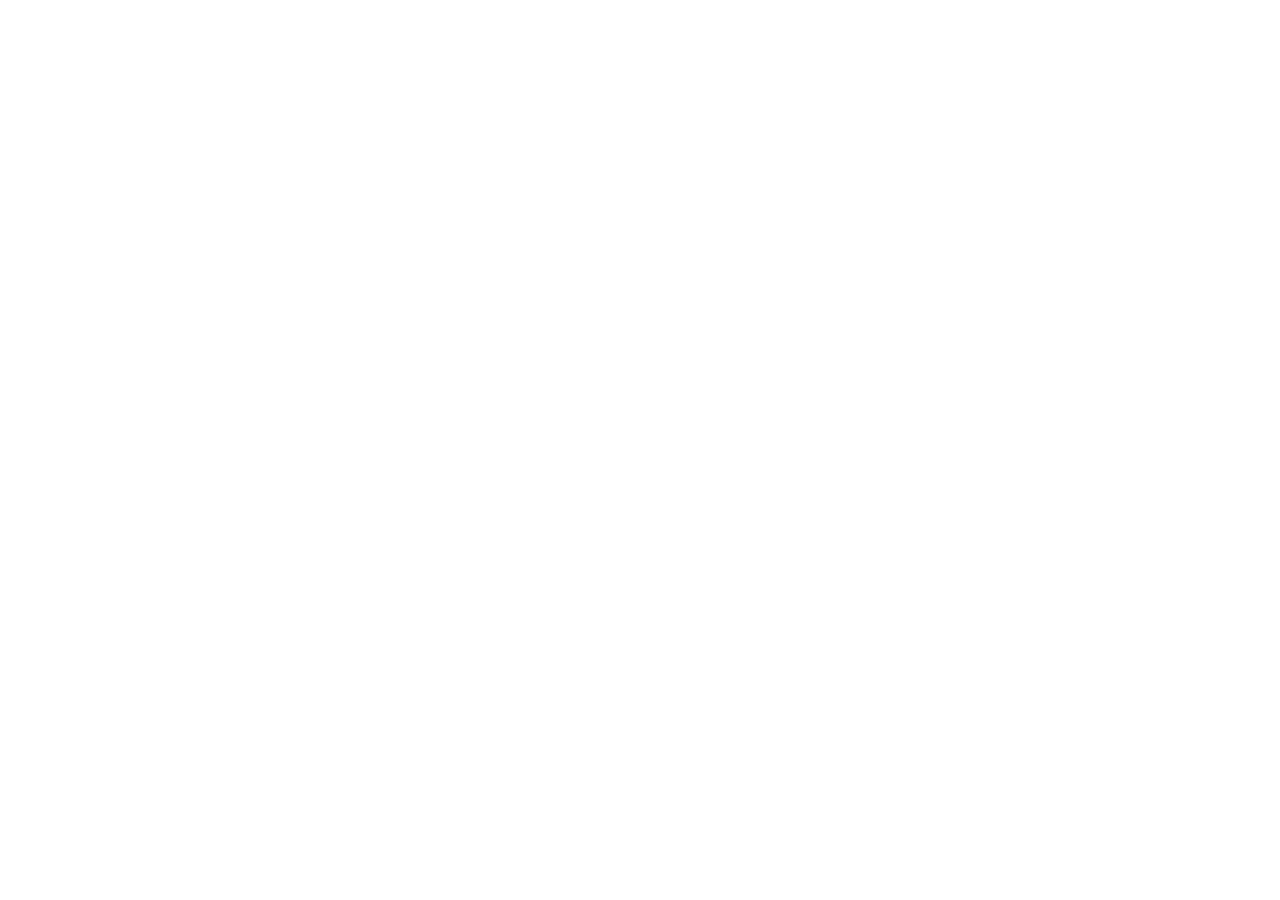
==== index.html @ 65a0f14b "added html and css files" ====
<html>
    <head>
        <!-- to import css or font files etc  -->
        <link rel="stylesheet" href="styles.css">
        <title> "Soccer scores" </title>

    </head> 
    <body>

    </body>
    <script src = "index.js" ></script>
    
</html>
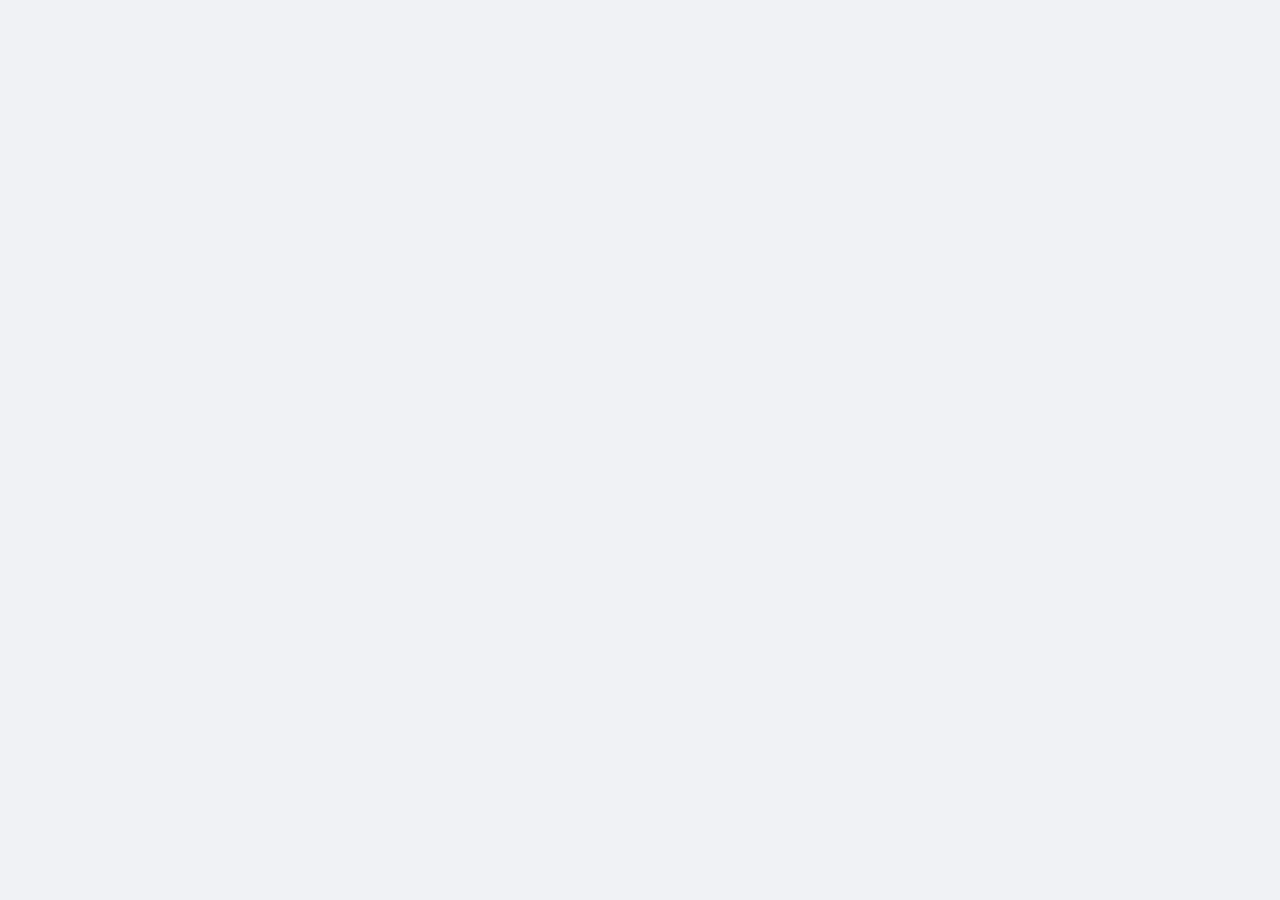
==== commit ab6e6015: "base index" ====
--- a/index.html
+++ b/index.html
@@ -1,13 +1,37 @@
-<html>
-    <head>
-        <!-- to import css or font files etc  -->
-        <link rel="stylesheet" href="styles.css">
-        <title> "Soccer scores" </title>
+<!DOCTYPE html>
+<html lang="en">
+<head>
+  <meta charset="UTF-8" />
+  <meta name="viewport" content="width=device-width, initial-scale=1.0" />
+  <title>The English Premier League and LA LIGA App </title>
 
-    </head> 
-    <body>
+  <link rel = "stylesheet" href = "style.css">
+</head>
+<body>
+<script>
+    // var myHeaders = new Headers();
+    // myHeaders.append("x-apisports-key", "8e90189ed7ff8a0d0f1a40c0d5039abe");
+    
+    // var requestOptions = {
+    //   method: 'GET',
+    //   headers: myHeaders,
+    //   redirect: 'follow'
+    // };
+    
+    // const url = "https://v3.football.api-sports.io"
+    
+    // async function teaminfo() { 
+    //     const urlteam = `${url}/teams?name=liverpool`
+    //     const response = await fetch (urlteam, requestOptions)
+    //     const data = await response.json()
+    //     console.log(data)
+    // }
+    
+    // teaminfo()
 
-    </body>
-    <script src = "index.js" ></script>
-    
+</script>
+
+
+</body>
+
 </html>
--- a/style.css
+++ b/style.css
@@ -0,0 +1,169 @@
+* { box-sizing: border-box; margin: 0; padding: 0; }
+
+    body {
+      font-family: -apple-system, BlinkMacSystemFont, "Segoe UI", Roboto, sans-serif;
+      background: #f0f2f5;
+      color: #222;
+      min-height: 100vh;
+      padding: 40px 24px;
+    }
+
+    .status {
+      text-align: center;
+      padding: 20px;
+      color: #555;
+      font-style: italic;
+    }
+    .status.error {
+      color: #b00020;
+      font-style: normal;
+      font-weight: 600;
+    }
+
+    .league-wrapper {
+      max-width: 760px;
+      margin: 0 auto;
+      display: flex;
+      flex-direction: column;
+      gap: 20px;
+    }
+
+    /* ── League header card ── */
+    .league-header-card {
+      background: #fff;
+      border-radius: 14px;
+      padding: 28px 32px;
+      box-shadow: 0 2px 8px rgba(0,0,0,0.08);
+      display: flex;
+      align-items: center;
+      gap: 24px;
+    }
+
+    .league-logo {
+      width: 90px;
+      height: 90px;
+      object-fit: contain;
+      flex-shrink: 0;
+    }
+
+    .league-meta { display: flex; flex-direction: column; gap: 6px; }
+
+    .league-name {
+      font-size: 1.7rem;
+      font-weight: 700;
+      color: #1a1a2e;
+    }
+
+    .league-type-badge {
+      display: inline-block;
+      font-size: 0.72rem;
+      font-weight: 600;
+      text-transform: uppercase;
+      letter-spacing: 0.8px;
+      background: #e8eef5;
+      color: #1a3a5c;
+      padding: 3px 10px;
+      border-radius: 20px;
+      width: fit-content;
+    }
+
+    .country-row {
+      display: flex;
+      align-items: center;
+      gap: 8px;
+      font-size: 0.95rem;
+      color: #444;
+      margin-top: 4px;
+    }
+
+    .country-flag {
+      width: 26px;
+      height: 18px;
+      object-fit: cover;
+      border-radius: 3px;
+      box-shadow: 0 0 0 1px rgba(0,0,0,0.1);
+    }
+
+    .country-name { font-weight: 500; }
+
+    /* ── Seasons section ── */
+    .section-title {
+      font-size: 1rem;
+      font-weight: 600;
+      color: #1a1a2e;
+      margin-bottom: 12px;
+      padding-left: 4px;
+    }
+
+    .seasons-grid {
+      display: grid;
+      grid-template-columns: repeat(auto-fill, minmax(200px, 1fr));
+      gap: 12px;
+    }
+
+    .season-card {
+      background: #fff;
+      border-radius: 10px;
+      padding: 14px 16px;
+      box-shadow: 0 1px 4px rgba(0,0,0,0.07);
+      display: flex;
+      flex-direction: column;
+      gap: 8px;
+    }
+
+    .season-year {
+      font-size: 1.05rem;
+      font-weight: 700;
+      color: #1a1a2e;
+    }
+
+    .season-dates {
+      font-size: 0.82rem;
+      color: #666;
+    }
+
+    .season-badges {
+      display: flex;
+      flex-wrap: wrap;
+      gap: 6px;
+      margin-top: 2px;
+    }
+
+    .badge {
+      font-size: 0.7rem;
+      font-weight: 600;
+      padding: 2px 8px;
+      border-radius: 20px;
+      text-transform: uppercase;
+      letter-spacing: 0.5px;
+    }
+
+    .badge.current  { background: #d4edda; color: #1a5c2e; }
+    .badge.coverage { background: #e8eef5; color: #1a3a5c; }
+    .badge.no-coverage { background: #f5e8e8; color: #5c1a1a; }
+
+    .coverage-list {
+      display: flex;
+      flex-direction: column;
+      gap: 4px;
+      margin-top: 4px;
+    }
+
+    .coverage-item {
+      display: flex;
+      align-items: center;
+      justify-content: space-between;
+      font-size: 0.78rem;
+      color: #555;
+    }
+
+    .coverage-item span.dot {
+      width: 8px;
+      height: 8px;
+      border-radius: 50%;
+      display: inline-block;
+      margin-right: 4px;
+    }
+
+    .dot.yes { background: #2e7d32; }
+    .dot.no  { background: #c62828; }
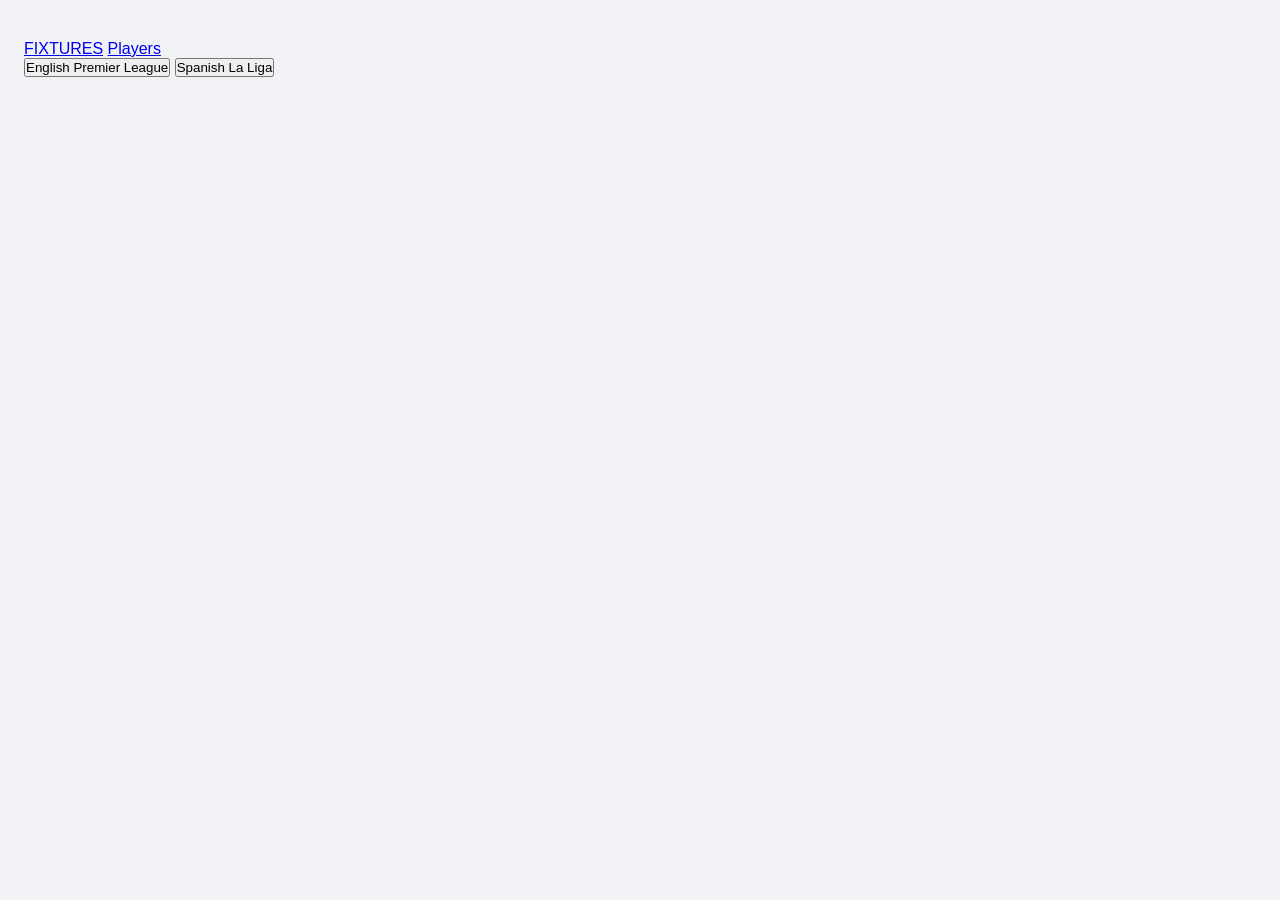
==== commit 9f406ff7: "added containers for fixture and predictions sections in index.html" ====
--- a/index.html
+++ b/index.html
@@ -8,29 +8,21 @@
   <link rel = "stylesheet" href = "style.css">
 </head>
 <body>
-<script>
-    // var myHeaders = new Headers();
-    // myHeaders.append("x-apisports-key", "8e90189ed7ff8a0d0f1a40c0d5039abe");
-    
-    // var requestOptions = {
-    //   method: 'GET',
-    //   headers: myHeaders,
-    //   redirect: 'follow'
-    // };
-    
-    // const url = "https://v3.football.api-sports.io"
-    
-    // async function teaminfo() { 
-    //     const urlteam = `${url}/teams?name=liverpool`
-    //     const response = await fetch (urlteam, requestOptions)
-    //     const data = await response.json()
-    //     console.log(data)
-    // }
-    
-    // teaminfo()
+ <nav id="navbar" >
+    <a href ="index.html">FIXTURES</a>
+    <a href ="soccer_players.html">Players</a> 
+ </nav>
+ <!-- adding buttons div scetion  -->
+<div id = "league-buttons" >
+    <button id="epl-btn">English Premier League</button>
+    <button id="laliga-btn">Spanish La Liga</button>
+</div>
+<!-- adding fixtures and predictions divs  -->
+<div id="fixtures-section" >
 
-</script>
+</div>
 
+<div id="prediction-section" style = "display: none;"> 
 
 </body>
 
